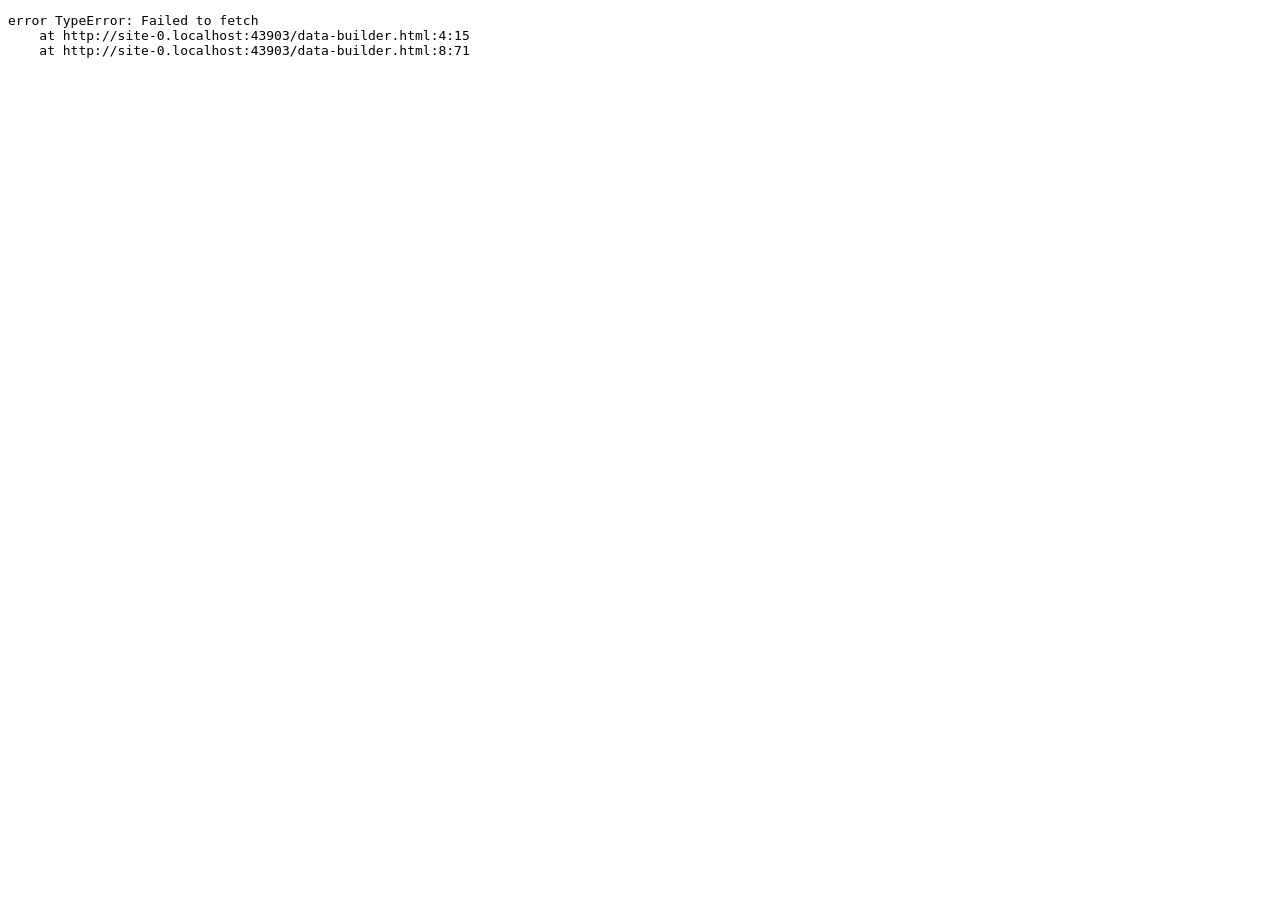
==== data-builder.html @ 741bb657 "Add BW2 encounter data builder" ====
<!doctype html><meta charset="utf-8"><title>BW2 data builder</title><pre id="s">loading</pre><script>
(async()=>{try{
const q=`query BW2Encounters { encounter(where:{version_id:{_in:[21,22]}}) { id version_id min_level max_level pokemon_id location_area_id encounterslot { rarity encountermethod { name } } locationarea { name location { name } } pokemon { name } encounterconditionvaluemaps { encounterconditionvalue { name } } } }`;
const r=await fetch('https://graphql.pokeapi.co/v1beta2',{method:'POST',headers:{'content-type':'application/json'},body:JSON.stringify({query:q})});
const j=await r.json();if(j.errors)throw Error(j.errors.map(x=>x.message).join('\n'));
const rows=(j.data.encounter||[]).map(x=>({id:x.id,version:x.version_id===21?'black-2':'white-2',areaId:x.location_area_id,areaName:x.locationarea?.name||String(x.location_area_id),locationName:x.locationarea?.location?.name||'',pokemonId:x.pokemon_id,pokemonName:x.pokemon?.name||String(x.pokemon_id),min:x.min_level,max:x.max_level,chance:x.encounterslot?.rarity||0,method:x.encounterslot?.encountermethod?.name||'walk',conditions:(x.encounterconditionvaluemaps||[]).map(y=>y.encounterconditionvalue?.name).filter(Boolean)}));
localStorage.setItem('bw2BuildRows',JSON.stringify(rows));document.querySelector('#s').textContent='done '+rows.length;
}catch(e){document.querySelector('#s').textContent='error '+e.stack}})();
</script>
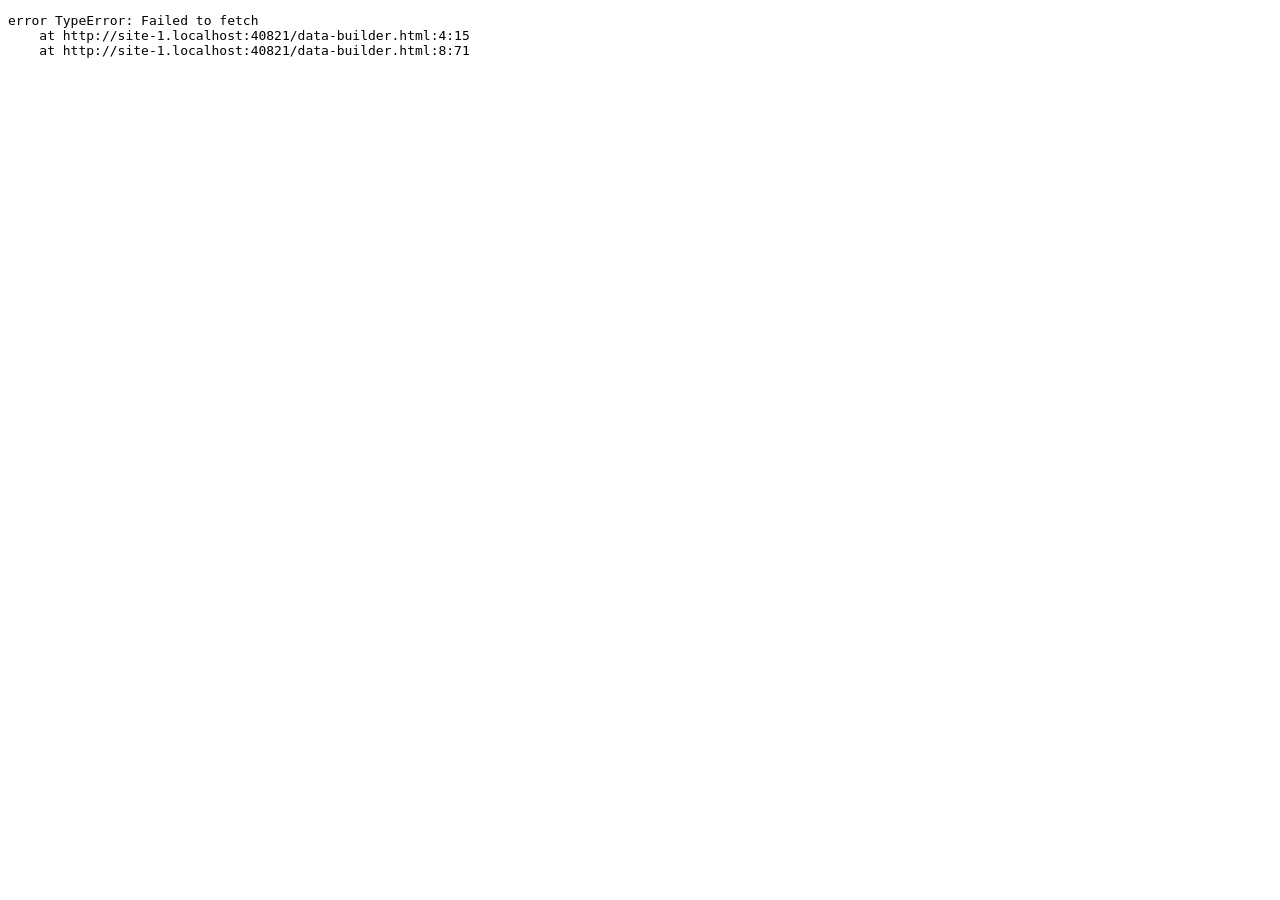
==== commit 6523a311: "Expose generated BW2 encounter master" ====
--- a/data-builder.html
+++ b/data-builder.html
@@ -4,6 +4,6 @@
 const r=await fetch('https://graphql.pokeapi.co/v1beta2',{method:'POST',headers:{'content-type':'application/json'},body:JSON.stringify({query:q})});
 const j=await r.json();if(j.errors)throw Error(j.errors.map(x=>x.message).join('\n'));
 const rows=(j.data.encounter||[]).map(x=>({id:x.id,version:x.version_id===21?'black-2':'white-2',areaId:x.location_area_id,areaName:x.locationarea?.name||String(x.location_area_id),locationName:x.locationarea?.location?.name||'',pokemonId:x.pokemon_id,pokemonName:x.pokemon?.name||String(x.pokemon_id),min:x.min_level,max:x.max_level,chance:x.encounterslot?.rarity||0,method:x.encounterslot?.encountermethod?.name||'walk',conditions:(x.encounterconditionvaluemaps||[]).map(y=>y.encounterconditionvalue?.name).filter(Boolean)}));
-localStorage.setItem('bw2BuildRows',JSON.stringify(rows));document.querySelector('#s').textContent='done '+rows.length;
+document.querySelector('#s').textContent=JSON.stringify(rows);
 }catch(e){document.querySelector('#s').textContent='error '+e.stack}})();
 </script>
